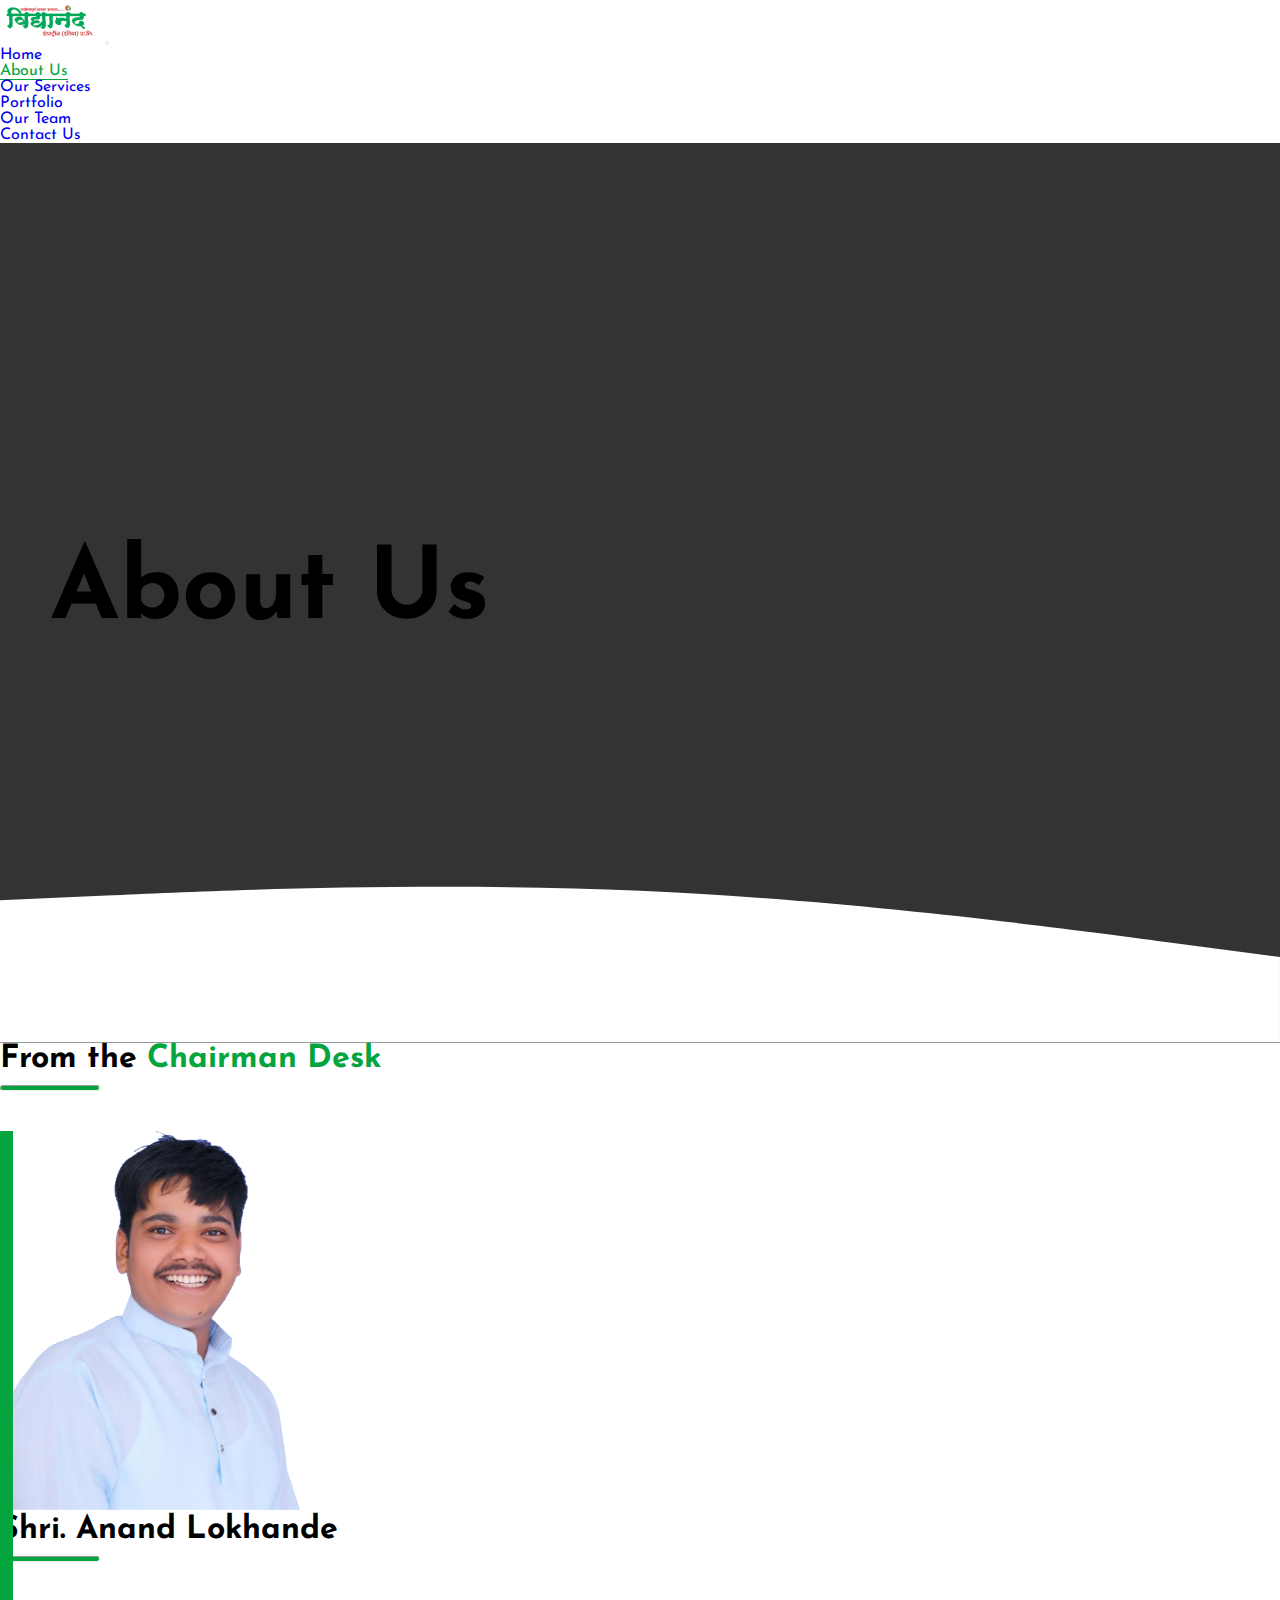
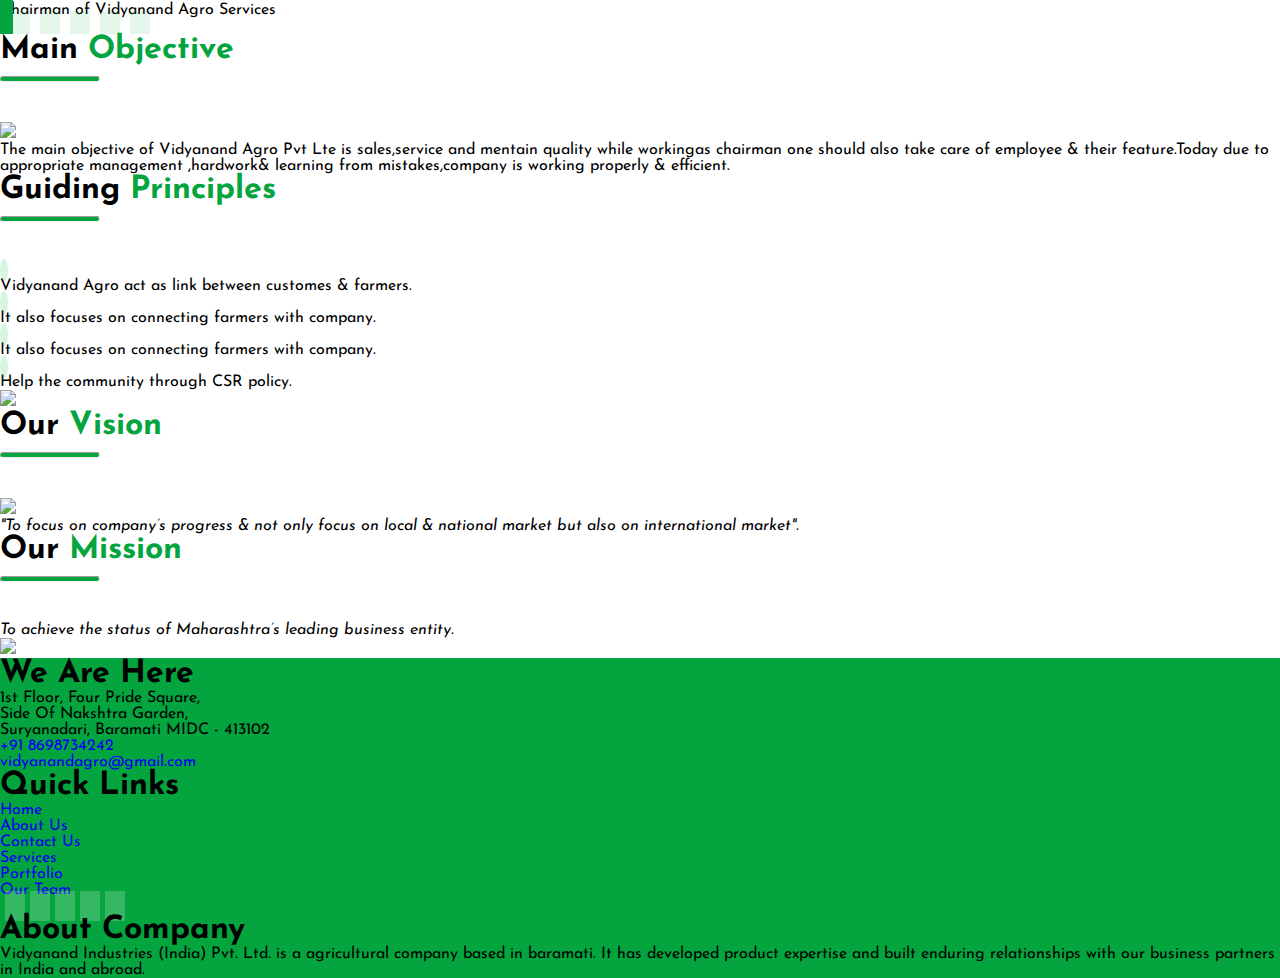
==== about.html @ 09b3f88c "ggg" ====
<!doctype html>
<html lang="en">

<head>
    <!-- Required meta tags -->
    <meta charset="utf-8">
    <meta name="viewport" content="width=device-width, initial-scale=1">

    <!-- Bootstrap CSS -->
    <link href="https://cdn.jsdelivr.net/npm/bootstrap@5.0.0-beta3/dist/css/bootstrap.min.css" rel="stylesheet"
        integrity="sha384-eOJMYsd53ii+scO/bJGFsiCZc+5NDVN2yr8+0RDqr0Ql0h+rP48ckxlpbzKgwra6" crossorigin="anonymous">

    <!-- Custom CSS Link -->
    <link rel="stylesheet" href="css/style.css">

    <!-- Owl Carousel CDN -->

    <link rel="stylesheet" href="https://cdnjs.cloudflare.com/ajax/libs/OwlCarousel2/2.3.4/assets/owl.carousel.min.css"
        integrity="sha512-tS3S5qG0BlhnQROyJXvNjeEM4UpMXHrQfTGmbQ1gKmelCxlSEBUaxhRBj/EFTzpbP4RVSrpEikbmdJobCvhE3g=="
        crossorigin="anonymous" />

    <link rel="stylesheet" href="https://cdnjs.cloudflare.com/ajax/libs/OwlCarousel2/2.3.4/assets/owl.theme.default.css"
        integrity="sha512-OTcub78R3msOCtY3Tc6FzeDJ8N9qvQn1Ph49ou13xgA9VsH9+LRxoFU6EqLhW4+PKRfU+/HReXmSZXHEkpYoOA=="
        crossorigin="anonymous" />


    <!-- Favicon -->
    <link rel="shortcut icon" href="images/fav.png" type="image/x-icon">
    <!-- JQUERY CDN -->

    <script src="https://cdnjs.cloudflare.com/ajax/libs/jquery/2.1.3/jquery.min.js"></script>
    <!-- Owl Carousel CDN -->

    <link rel="stylesheet" href="https://cdnjs.cloudflare.com/ajax/libs/OwlCarousel2/2.3.4/assets/owl.carousel.min.css"
        integrity="sha512-tS3S5qG0BlhnQROyJXvNjeEM4UpMXHrQfTGmbQ1gKmelCxlSEBUaxhRBj/EFTzpbP4RVSrpEikbmdJobCvhE3g=="
        crossorigin="anonymous" />

    <link rel="stylesheet" href="https://cdnjs.cloudflare.com/ajax/libs/OwlCarousel2/2.3.4/assets/owl.theme.default.css"
        integrity="sha512-OTcub78R3msOCtY3Tc6FzeDJ8N9qvQn1Ph49ou13xgA9VsH9+LRxoFU6EqLhW4+PKRfU+/HReXmSZXHEkpYoOA=="
        crossorigin="anonymous" />

    <!-- Font Awesome CDN -->
    <link rel="stylesheet" href="https://cdnjs.cloudflare.com/ajax/libs/font-awesome/5.15.3/css/all.min.css"
        integrity="sha512-iBBXm8fW90+nuLcSKlbmrPcLa0OT92xO1BIsZ+ywDWZCvqsWgccV3gFoRBv0z+8dLJgyAHIhR35VZc2oM/gI1w=="
        crossorigin="anonymous" />

    <!-- Counter Up JS Library CDNs -->
    <script src="https://cdnjs.cloudflare.com/ajax/libs/jqueryui/1.11.2/jquery-ui.min.js"></script>
    <script src="https://cdnjs.cloudflare.com/ajax/libs/waypoints/2.0.3/waypoints.min.js"></script>
    <script src="https://cdn.jsdelivr.net/jquery.counterup/1.0/jquery.counterup.min.js"></script>
    <title>About Us</title>
</head>

<body>

    <!-- Navbar starts  -->
    <nav class="navbar navbar-expand-lg navbar-light bg-light">
        <div class="container-fluid">
            <a class="navbar-brand" href="index.html"><img style="width: 100px;" src="images/logo.png" alt=""></a>
            <button class="navbar-toggler" type="button" data-bs-toggle="collapse"
                data-bs-target="#navbarSupportedContent" aria-controls="navbarSupportedContent" aria-expanded="false"
                aria-label="Toggle navigation">
                <span><i class="theme-text fs-1 fas fa-bars"></i></span>
            </button>
            <div class="collapse navbar-collapse" id="navbarSupportedContent">
                <ul class="navbar-nav ms-auto mb-2 mb-lg-0">
                    <li class="nav-item">
                        <a class="nav-link" aria-current="page" href="index.html">Home</a>
                    </li>
                    <li class="nav-item">
                        <a class="nav-link act" aria-current="page" href="about.html">About Us</a>
                    </li>
                    <li class="nav-item">
                        <a class="nav-link" aria-current="page" href="services.html">Our Services</a>
                    </li>
                    <li class="nav-item">
                        <a class="nav-link" aria-current="page" href="portfolio.html">Portfolio</a>
                    </li>
                    <li class="nav-item">
                        <a class="nav-link" aria-current="page" href="Our Team.html">Our Team</a>
                    </li>

                    <li class="nav-item">
                        <a class="nav-link" aria-current="page" href="contact.html">Contact Us</a>
                    </li>

            </div>
        </div>
    </nav>
    <!-- Navbar ends  -->

    <!-- landing starts -->
    <section class="landing container-fluid about">
        <h1 class="fw-bold display-1 text-white">About Us</h1>
        <svg xmlns="http://www.w3.org/2000/svg" viewBox="0 0 1440 320">
            <path fill="#fff" fill-opacity="1"
                d="M0,160L120,154.7C240,149,480,139,720,149.3C960,160,1200,192,1320,208L1440,224L1440,320L1320,320C1200,320,960,320,720,320C480,320,240,320,120,320L0,320Z">
            </path>
        </svg>
    </section>
    <!-- landing ends -->

    <!-- profile starts -->
    <section>
        <div class="container profile mt-5 mt-lg-0">
            <h1 class="fw-bold display-4">From the <span class="theme-text">Chairman Desk</span></h1>
            <hr class="hr-row w-25 mb-5">

            <div class="row">
                <div class="col-12 col-md-12">
                    <div class="card border-0 shadow desk">
                        <div class="card-body">
                            <div class="row text-center">
                                <div class="col-12 col-md-5 mx-auto">
                                    <img src="images/about.png" alt="" class="img-fluid mx-auto">
                                </div>
                                <!-- col ends -->
                                <div class="col-12 col-md-7 m-auto">
                                    <h1 class="fw-bold display-5 mt-4">Shri. Anand Lokhande</h1>
                                    <hr class="hr-row w-75 mb-4 mx-auto">
                                    <p class="fs-4">Chairman of Vidyanand Agro Services
                                    </p>
                                    <div class="sm-about">
                                        <a href="https://www.facebook.com/anand.lokhande.313"><i
                                                class="theme-text fs-4 fab fa-facebook"></i></a>
                                        <a href="#"><i class="theme-text fs-4 fab fa-instagram"></i></a>
                                        <a href="#"><i class="theme-text fs-4 fab fa-twitter"></i></a>
                                        <a href="#"><i class="theme-text fs-4 fab fa-linkedin-in"></i></a>
                                        <a href="#"><i class="theme-text fs-4 fab fa-pinterest"></i></a>
                                    </div>
                                </div>
                                <!-- col ends . -->
                            </div>
                        </div>
                    </div>
                </div>
            </div>
        </div>
    </section>
    <!-- profile ends -->

    <!-- objectives start -->
    <section>
        <div class="container my-5">
            <h1 class="fw-bold display-4">Main <span class="theme-text">Objective</span></h1>
            <hr class="hr-row w-25 mb-5">
            <div class="row">
                <div class="d-block m-auto col-12 col-sm-10 col-md-5">
                    <img src="https://images.pexels.com/photos/6325923/pexels-photo-6325923.jpeg?auto=compress&cs=tinysrgb&dpr=2&h=650&w=940"
                        class="img-fluid rounded">
                </div>
                <!-- col ends -->

                <div class="d-block m-auto col-12 col-sm-10 col-md-6">

                    <p class="text-muted mt-4 fs-5">The main objective of Vidyanand Agro Pvt Lte is sales,service and
                        mentain quality while workingas chairman one should also take care of employee & their
                        feature.Today due to appropriate
                        management ,hardwork& learning from mistakes,company is working properly & efficient.</p>

                </div>
                <!-- col ends . -->
            </div>
    </section>
    <!-- objectives end -->

    <!-- history start -->
    <section class="container-fluid bg-light">
        <div class="container py-5">
            <h1 class="fw-bold display-4">Guiding <span class="theme-text">Principles</span></h1>
            <hr class="hr-row w-25 mb-5">
            <div class="row">

                <div class="d-block m-auto col-12 col-sm-10 col-md-6 order-2 order-lg-1">

                    <div class="row fs-5 text-muted mt-3">
                        <div class="col-1"><i class="fas fa-dot-circle"></i></div>
                        <div class="col-11">Vidyanand Agro act as link between customes & farmers.</div>
                    </div>
                    <div class="row fs-5 text-muted mt-3">
                        <div class="col-1"><i class="fas fa-dot-circle"></i></div>
                        <div class="col-11">It also focuses on connecting farmers with company.</div>
                    </div>

                    <div class="row fs-5 text-muted mt-3">
                        <div class="col-1"><i class="fas fa-dot-circle"></i></div>
                        <div class="col-11">It also focuses on connecting farmers with company.</div>
                    </div>

                    <div class="row fs-5 text-muted mt-3">
                        <div class="col-1 m-auto"><i class="fas fa-dot-circle"></i>
                        </div>
                        <div class="col-11 m-auto">Help the community through CSR policy.</div>
                    </div>
                </div>
                <!-- col ends -->
                <div class="d-block m-auto col-12 col-sm-10 col-md-5 order-1 order-lg-2">
                    <img src="https://images.pexels.com/photos/912388/pexels-photo-912388.jpeg?auto=compress&cs=tinysrgb&dpr=2&h=650&w=940"
                        class="img-fluid rounded">
                </div>

            </div>
        </div>
    </section>
    <!-- history end -->

    <!-- vision start -->
    <section>
        <div class="container my-5">
            <h1 class="fw-bold display-4">Our <span class="theme-text">Vision</span></h1>
            <hr class="hr-row w-25 mb-5">
            <div class="row">
                <div class="d-block m-auto col-12 col-sm-10 col-md-5">
                    <img src="https://images.pexels.com/photos/273230/pexels-photo-273230.jpeg?auto=compress&cs=tinysrgb&dpr=2&h=650&w=940"
                        class="img-fluid rounded">
                </div>
                <!-- col ends -->

                <div class="d-block m-auto col-12 col-sm-10 col-md-6">

                    <p class="text-muted mt-4 fs-2"><i>"To focus on company’s progress & not only focus on local &
                            national market but also on international market".</i></p>

                </div>
                <!-- col ends . -->
            </div>
    </section>
    <!-- vision end -->

    <!-- mission start -->
    <section class="container-fluid bg-light">
        <div class="container py-5">
            <h1 class="fw-bold display-4">Our <span class="theme-text">Mission</span></h1>
            <hr class="hr-row w-25 mb-5">
            <div class="row">

                <div class="d-block m-auto col-12 col-sm-10 col-md-6 order-2 order-lg-1">
                    <p class="text-muted mt-4 fs-2"><i>To achieve the status of Maharashtra’s leading business
                            entity.</i></p>

                </div>
                <!-- col ends -->
                <div class="d-block m-auto col-12 col-sm-10 col-md-5 order-1 order-lg-2">
                    <img src="https://images.pexels.com/photos/3184432/pexels-photo-3184432.jpeg?auto=compress&cs=tinysrgb&dpr=2&h=650&w=940"
                        class="img-fluid rounded">
                </div>

            </div>
        </div>
    </section>
    <!-- mission end -->

    <!-- brands section start -->
    <!-- <section class="container-fluid py-5 brands">
        <div class="container">
            <h1 class="fw-bold display-4">Company <span class="theme-text">Brands</span></h1>
            <hr class="hr-row w-25">
            <div class="row">
                <div class="owl-carousel owl-theme">
                    <div class="item">
                        <img src="images/brands/1.png" alt="Brand Image" class="img-fluid m-auto">
                    </div>
                    <div class="item">
                        <img src="images/brands/2.png" alt="Brand Image" class="img-fluid m-auto">
                    </div>
                    <div class="item">
                        <img src="images/brands/3.png" alt="Brand Image" class="img-fluid m-auto">
                    </div>
                    <div class="item">
                        <img src="images/brands/4.png" alt="Brand Image" class="img-fluid m-auto">
                    </div>
                    <div class="item">
                        <img src="images/brands/5.jpg" alt="Brand Image" class="img-fluid m-auto">
                    </div>
                    <div class="item">
                        <img src="images/brands/6.jpg" alt="Brand Image" class="img-fluid m-auto">
                    </div>
                </div>
            </div>
        </div>
    </section> -->
    <!-- brands section ends -->

    <!-- footer starts -->
    <section class="theme-bg text-white pt-5">
        <footer>
            <div class="container pb-5">
                <div class="row">
                    <div class="col-12 m-auto col-sm-12 col-md-4">
                        <h1 class="fw-bold">We Are Here</h1>
                        <div class="row fs-5">
                            <div class="col-1"><i class="fas fa-map-marker-alt"></i></div>
                            <div class="col-11"> 1st Floor, Four Pride Square,
                                <br> Side Of Nakshtra Garden, <br>
                                Suryanadari, Baramati MIDC - 413102
                            </div>
                        </div>
                        <p class="fs-5"></p>
                        <p class="fs-5"><i class="fas fa-phone-alt"></i> <a class="text-white" href="tel:8698734242">+91
                                8698734242</a></p>
                        <p class="fs-5"><i class="fas fa-envelope-open"></i> <a class="text-white"
                                href="mailto:vidyanandagro@gmail.com">vidyanandagro@gmail.com</a></p>

                    </div>

                    <div class="col-12 mx-auto col-sm-12 col-md-4 mt-3 mt-lg-1">
                        <h1 class="fw-bold">Quick Links</h1>

                        <div class="row">
                            <div class="col-md-6 col-sm-6 col-12 m-auto">
                                <p><a href="index.html" class="text-white fs-5">Home</a></p>
                                <p><a href="about.html" class="text-white fs-5">About Us</a></p>
                                <p><a href="contact.html" class="text-white fs-5">Contact Us</a></p>
                            </div>
                            <div class="col-md-6 col-sm-6 col-12 m-auto">
                                <p><a href="services.html" class="text-white fs-5">Services</a></p>
                                <p><a href="portfolio.html" class="text-white fs-5">Portfolio</a></p>
                                <p><a href="Our Team.html" class="text-white fs-5">Our Team</a></p>
                            </div>
                        </div>
                        <div class="sm mt-4 mb-3">
                            <a href="https://www.facebook.com/anand.lokhande.313"><i
                                    class="text-white fs-4 fab fa-facebook"></i></a>
                            <a href="#"><i class="text-white fs-4 fab fa-instagram"></i></a>
                            <a href="#"><i class="text-white fs-4 fab fa-twitter"></i></a>
                            <a href="#"><i class="text-white fs-4 fab fa-linkedin-in"></i></a>
                            <a href="#"><i class="text-white fs-4 fab fa-pinterest"></i></a>
                        </div>
                    </div>
                    <!-- col ends -->


                    <div class="col-12 m-auto col-sm-12 col-md-4 mt-3 mt-lg-1">
                        <h1 class="fw-bold">About Company</h1>
                        <p class="fs-5">Vidyanand Industries (India) Pvt. Ltd. is a agricultural company based in
                            baramati. It has
                            developed product expertise and built enduring relationships with our business partners in
                            India and abroad.
                        </p>


                    </div>
                    <!-- col ends -->
                </div>
            </div>
            <!-- container ends -->

            <div class="container-fluid py-4 bg-dark">
                <div class="row">
                    <div class="col-12 m-auto text-center">
                        <p class="fs-5 text-white">Copyright - 2021</p>
                        <p class="fs-5 text-white">Designed and Developed by <span class="theme-text">Mingo
                                Techs.</span></p>
                    </div>
                </div>
            </div>
        </footer>
    </section>
    <!-- footer ends -->
    <!-- Option 1: Bootstrap Bundle with Popper -->
    <script src="https://cdn.jsdelivr.net/npm/bootstrap@5.0.0-beta3/dist/js/bootstrap.bundle.min.js"
        integrity="sha384-JEW9xMcG8R+pH31jmWH6WWP0WintQrMb4s7ZOdauHnUtxwoG2vI5DkLtS3qm9Ekf"
        crossorigin="anonymous"></script>

    <!-- owl carousel -->

    <script src="https://cdnjs.cloudflare.com/ajax/libs/OwlCarousel2/2.3.4/owl.carousel.min.js"
        integrity="sha512-bPs7Ae6pVvhOSiIcyUClR7/q2OAsRiovw4vAkX+zJbw3ShAeeqezq50RIIcIURq7Oa20rW2n2q+fyXBNcU9lrw=="
        crossorigin="anonymous"></script>
    <script>
        $('.owl-carousel').owlCarousel({
            loop: true,
            margin: 10,
            responsiveClass: true,
            responsive: {
                0: {
                    items: 4,
                    nav: true
                },
                600: {
                    items: 4,
                    nav: false
                },
                1000: {
                    items: 5,
                    nav: true,
                    loop: false
                }
            }
        })
    </script>
</body>

</html>
---- css/style.css ----
@import url("https://fonts.googleapis.com/css2?family=Josefin+Sans&display=swap");

* {
  margin: 0px;
  padding: 0px;
  box-sizing: border-box;
  font-family: "Josefin Sans", sans-serif;
}
a {
  text-decoration: none;
}

:root {
  --theme-color: #04a53e;
}

.act,
.navbar ul li a:hover {
  color: var(--theme-color) !important;
  border-bottom: 1px solid var(--theme-color) !important;
}
body {
  overflow-x: hidden;
}
.navbar-brand
{
  width:15px !important;
}
.theme-text {
  color: var(--theme-color);
}

.theme-bg {
  background: var(--theme-color);
}

.hr-row {
  background: var(--theme-color);
  height: 6px !important;
  width: 100px;
  margin-top: 10px;
  margin-bottom: 40px;
  border-radius: 5px;
}

/* input fields */

.form-control:focus {
  border-color: var(--theme-color);
  box-shadow: 0px 1px 1px rgba(0, 0, 0, 0.075) inset,
    0px 0px 8px rgba(67, 194, 141, 0.5);
}
.form-control {
  padding: 15px 50px;
}

.icon {
  position: relative;
}

.icon i {
  position: absolute;
  left: 20px;
  top: 15px;
  z-index: 2;
  color: var(--theme-color);
  background: rgb(4, 165, 62, 0.1);
  border-radius: 50%;
  padding: 7px;
}
/* icon styling */

.fa-dot-circle {
  color: var(--theme-color);
  background: rgb(214, 245, 226);
  border-radius: 50%;
  padding: 4px;
  font-size: 15px;
}

/* services section */

.animated-cards i {
  font-size: 50px;
  color: var(--theme-color);
  margin-bottom: 15px;
}

.animated-cards .card {
  position: relative;
  overflow: hidden;
  transition: 0.5s;
  z-index: 1;
}

.animated-cards .card:before {
  content: "";
  position: absolute;
  width: 100%;
  height: 100%;
  background: var(--theme-color);
  bottom: -100%;
  transition: 0.4s;
  z-index: -2;
}

.animated-cards .card:hover::before {
  bottom: 0px;
}
.animated-cards .card:hover p,
.animated-cards .card:hover h4,
.animated-cards .card:hover i,
.animated-cards .card:hover a {
  color: white !important;
}
.animated-cards .card:hover hr {
  background: white;
}

/* testimonials styling */
.testimonials p,
.stats p {
  text-align: center !important;
}
.testimonials img {
  width: 100px;
  height: 100px;
  border-radius: 50%;
}

/* social media icons styling */

.sm i {
  margin-left: 5px;
  background: rgb(255, 255, 255, 0.2);
  padding: 7px 10px;
}

.sm-about i {
  margin-left: 10px;
  background: rgb(4, 165, 62, 0.1);
  padding: 7px 10px;
  transition: 0.5s;
}

.sm-about i:hover {
  background: var(--theme-color) !important;
  color: white;
}
.team {
  position: relative;
}
.team .sm-about {
  position: absolute;
  left: 50%;
  transform: translate(-50%);
  display: flex;
  bottom: 155px;
  opacity: 0;
  z-index: 1;
}
.team .sm-about i {
  color: white;
  background: rgb(255, 255, 255, 0.1);
}
.team .card .sm-about {
  transition: 0.5s;
}
.team .card:hover .sm-about {
  opacity: 1;
  bottom: 165px;
}

.team img {
  height: 300px !important;
}

.desk {
  position: relative;
  overflow: hidden !important;
}
.desk::before {
  content: "";
  background: var(--theme-color);
  width: 100%;
  height: 100%;
  position: absolute;
  left: -99%;
  transition: 0.5s;
}

.desk:hover::before {
  left: 99%;
}

/* landing page designs */

.landing {
  background-position: center;
  background-size: cover;
  width: 100%;
  height: 100vh;
  display: flex;
  justify-content: start;
  align-items: center;
  position: relative;
}

.landing h1 {
  padding-left: 50px;
  font-size: 100px;
}

svg {
  position: absolute;
  left: 0px;
  bottom: 0px;
}
.equal {
  height: 250px !important;
}
.about {
  background-image: linear-gradient(rgba(0, 0, 0, 0.8), rgba(0, 0, 0, 0.8)),
    url("https://images.pexels.com/photos/443373/pexels-photo-443373.jpeg?auto=compress&cs=tinysrgb&dpr=2&h=650&w=940");
}
.services {
  background-image: linear-gradient(rgba(0, 0, 0, 0.8), rgba(0, 0, 0, 0.8)),
    url("https://images.pexels.com/photos/4882959/pexels-photo-4882959.jpeg?auto=compress&cs=tinysrgb&dpr=2&h=650&w=940");
}
.contact {
  background-image: linear-gradient(rgba(0, 0, 0, 0.8), rgba(0, 0, 0, 0.8)),
    url("https://images.pexels.com/photos/3999375/pexels-photo-3999375.jpeg?auto=compress&cs=tinysrgb&dpr=2&h=650&w=940");
}
.testimonials-landing {
  background-image: linear-gradient(rgba(0, 0, 0, 0.8), rgba(0, 0, 0, 0.8)),
    url("https://images.pexels.com/photos/3862627/pexels-photo-3862627.jpeg?auto=compress&cs=tinysrgb&dpr=2&h=650&w=940");
}
.portfolio {
  background-image: linear-gradient(rgba(0, 0, 0, 0.8), rgba(0, 0, 0, 0.8)),
    url("https://images.pexels.com/photos/936194/pexels-photo-936194.jpeg?auto=compress&cs=tinysrgb&dpr=2&h=650&w=940");
}

.profile img {
  width: 300px;
}

/* brands */

.brands img {
  width: 50px;
  height: 110px;
  margin: auto;
}

/* portfolio */

.gallery img {
  margin-top: 20px;
}

.gallery .abs {
  position: relative;
}

.gallery .abs .caption {
  position: absolute;
  background: rgb(4, 165, 62, 0.9);
  bottom: 10px;
  right: 30px;
  color: white;
  padding: 5px 5px 15px 10px;
  clip-path: polygon(
    0% 0%,
    100% 0%,
    100% 75%,
    75% 75%,
    75% 100%,
    50% 75%,
    0% 75%
  );
  transition: 0.5s;
}

.gallery .abs:hover .caption {
  background: black;
}

.carousel-caption {
  position: absolute;
  top: 50%;
  left: 50%;
  transform: translate(-50%, -50%);
  width: 50%;
}
footer .container-fluid {
  display: none;
}

@media screen and (max-width: 768px) {
  .landing h1 {
    padding-left: 10px;
    font-size: 70px !important;
  }
  .sm-about i {
    margin-left: 10px !important;
  }

  .carousel-inner {
    position: relative;
  }

  .hr-row {
    width: 200px !important;
  }
}
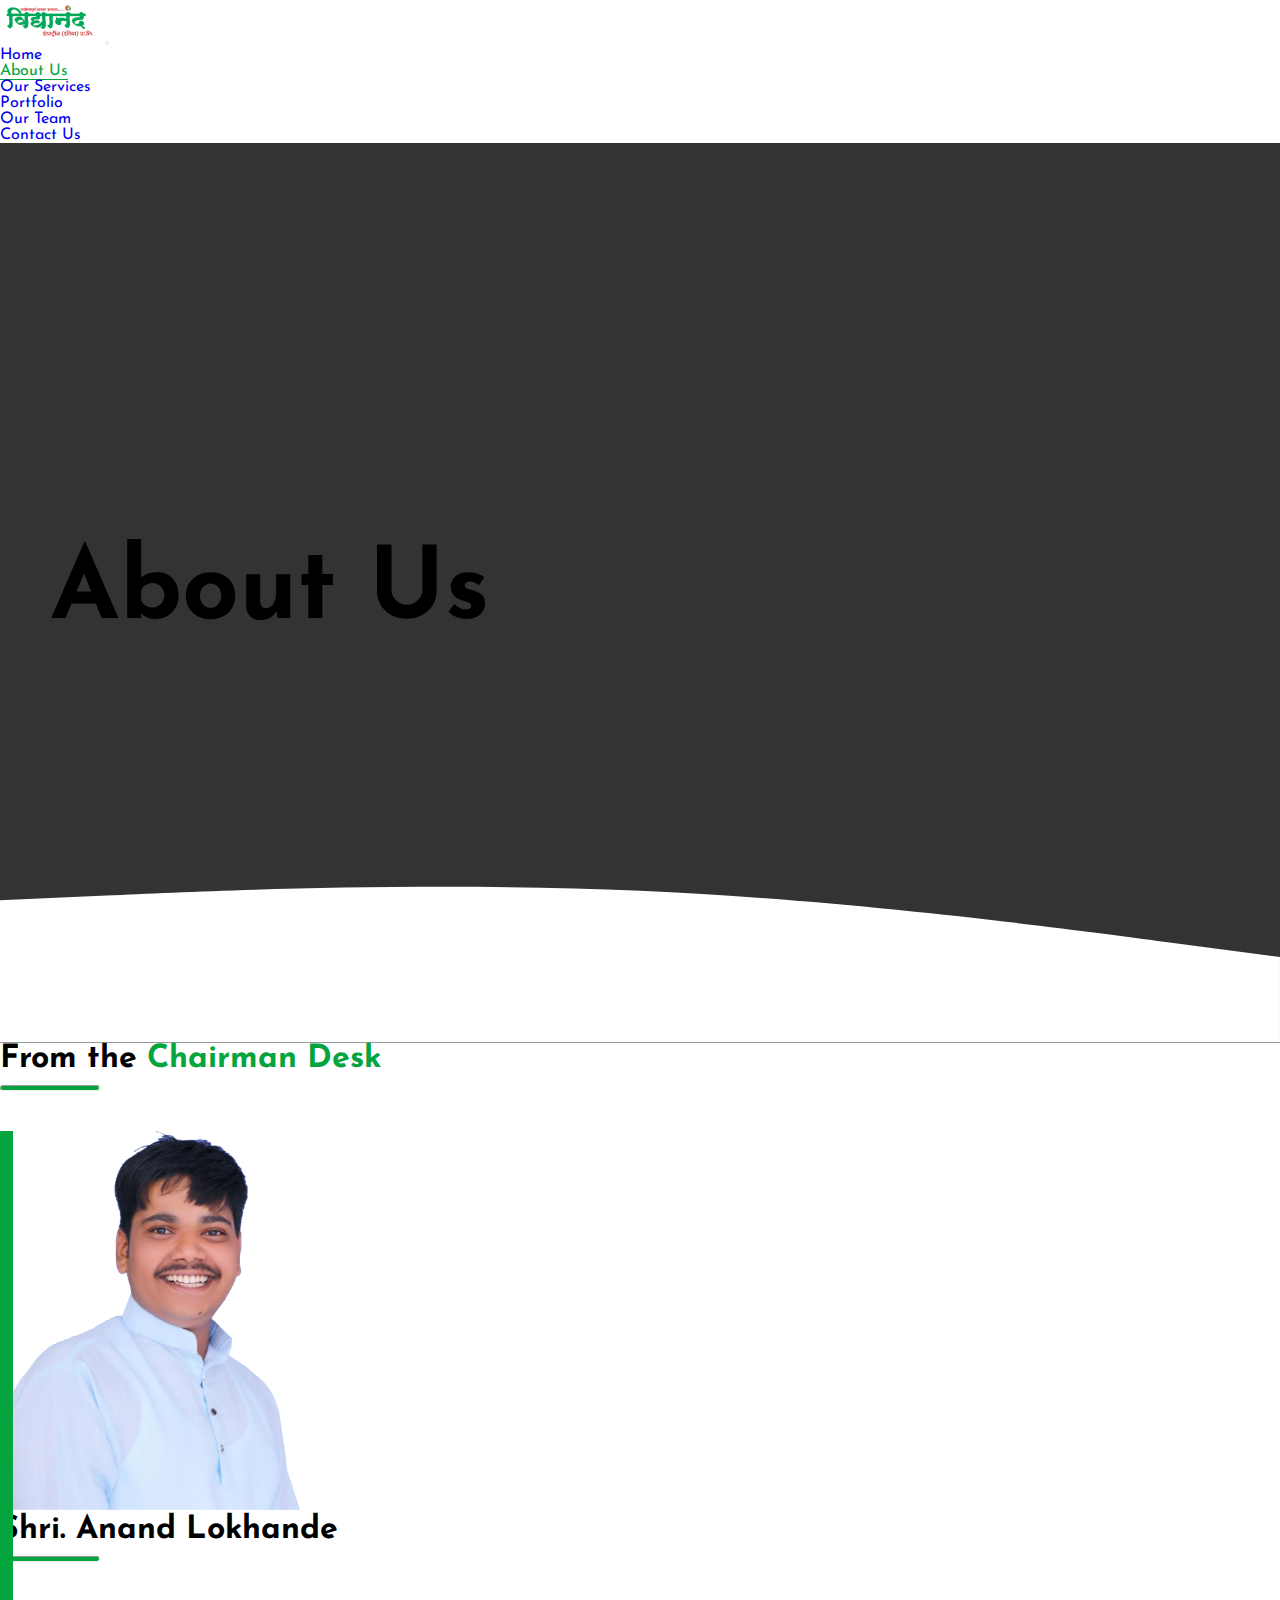
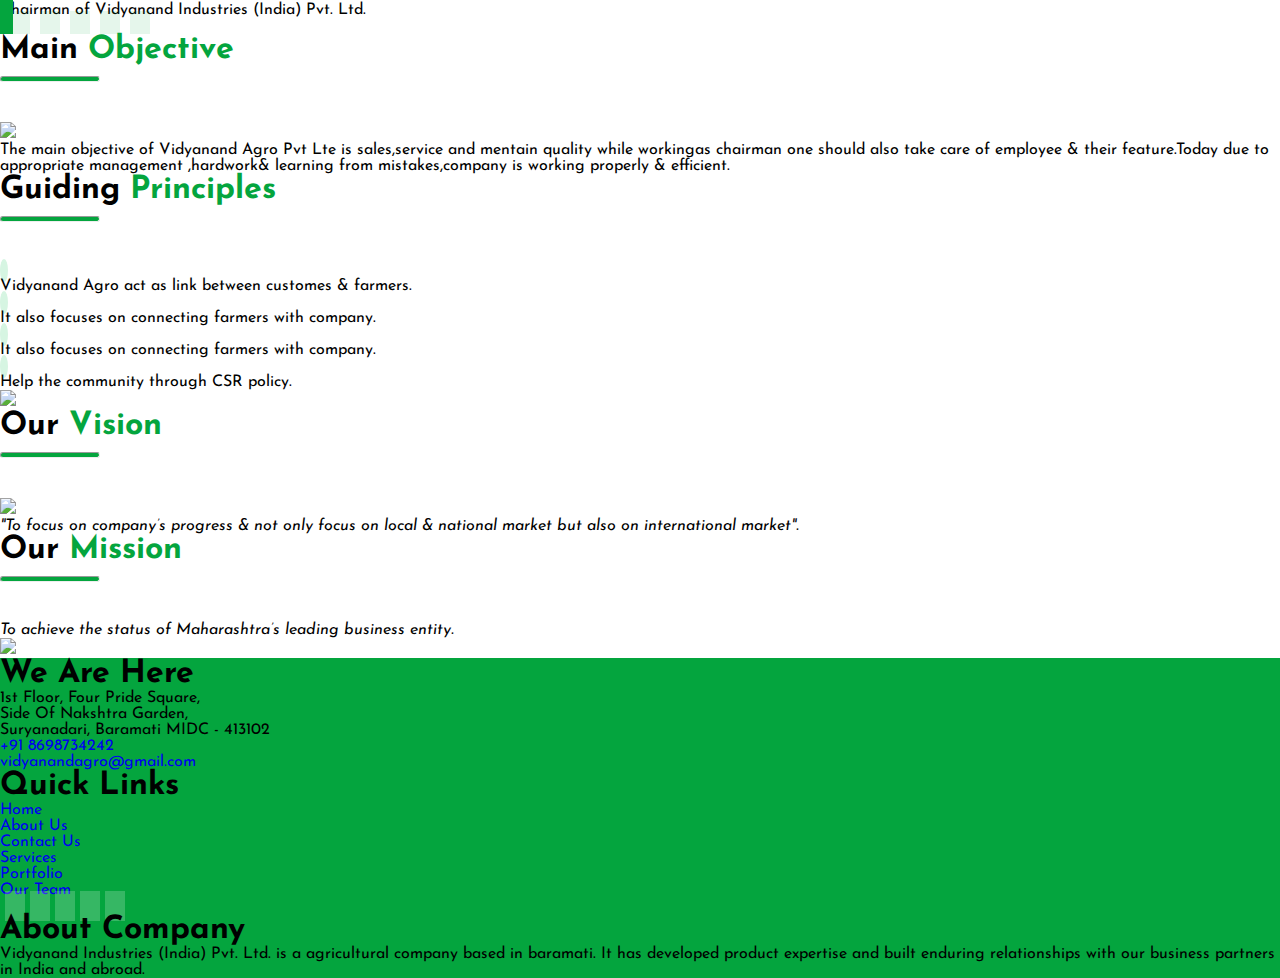
==== commit abaa9d30: "c" ====
--- a/about.html
+++ b/about.html
@@ -118,7 +118,7 @@
                                 <div class="col-12 col-md-7 m-auto">
                                     <h1 class="fw-bold display-5 mt-4">Shri. Anand Lokhande</h1>
                                     <hr class="hr-row w-75 mb-4 mx-auto">
-                                    <p class="fs-4">Chairman of Vidyanand Agro Services
+                                    <p class="fs-4">Chairman of Vidyanand Industries (India) Pvt. Ltd.
                                     </p>
                                     <div class="sm-about">
                                         <a href="https://www.facebook.com/anand.lokhande.313"><i
@@ -391,4 +391,4 @@
     </script>
 </body>
 
-</html>+</html>
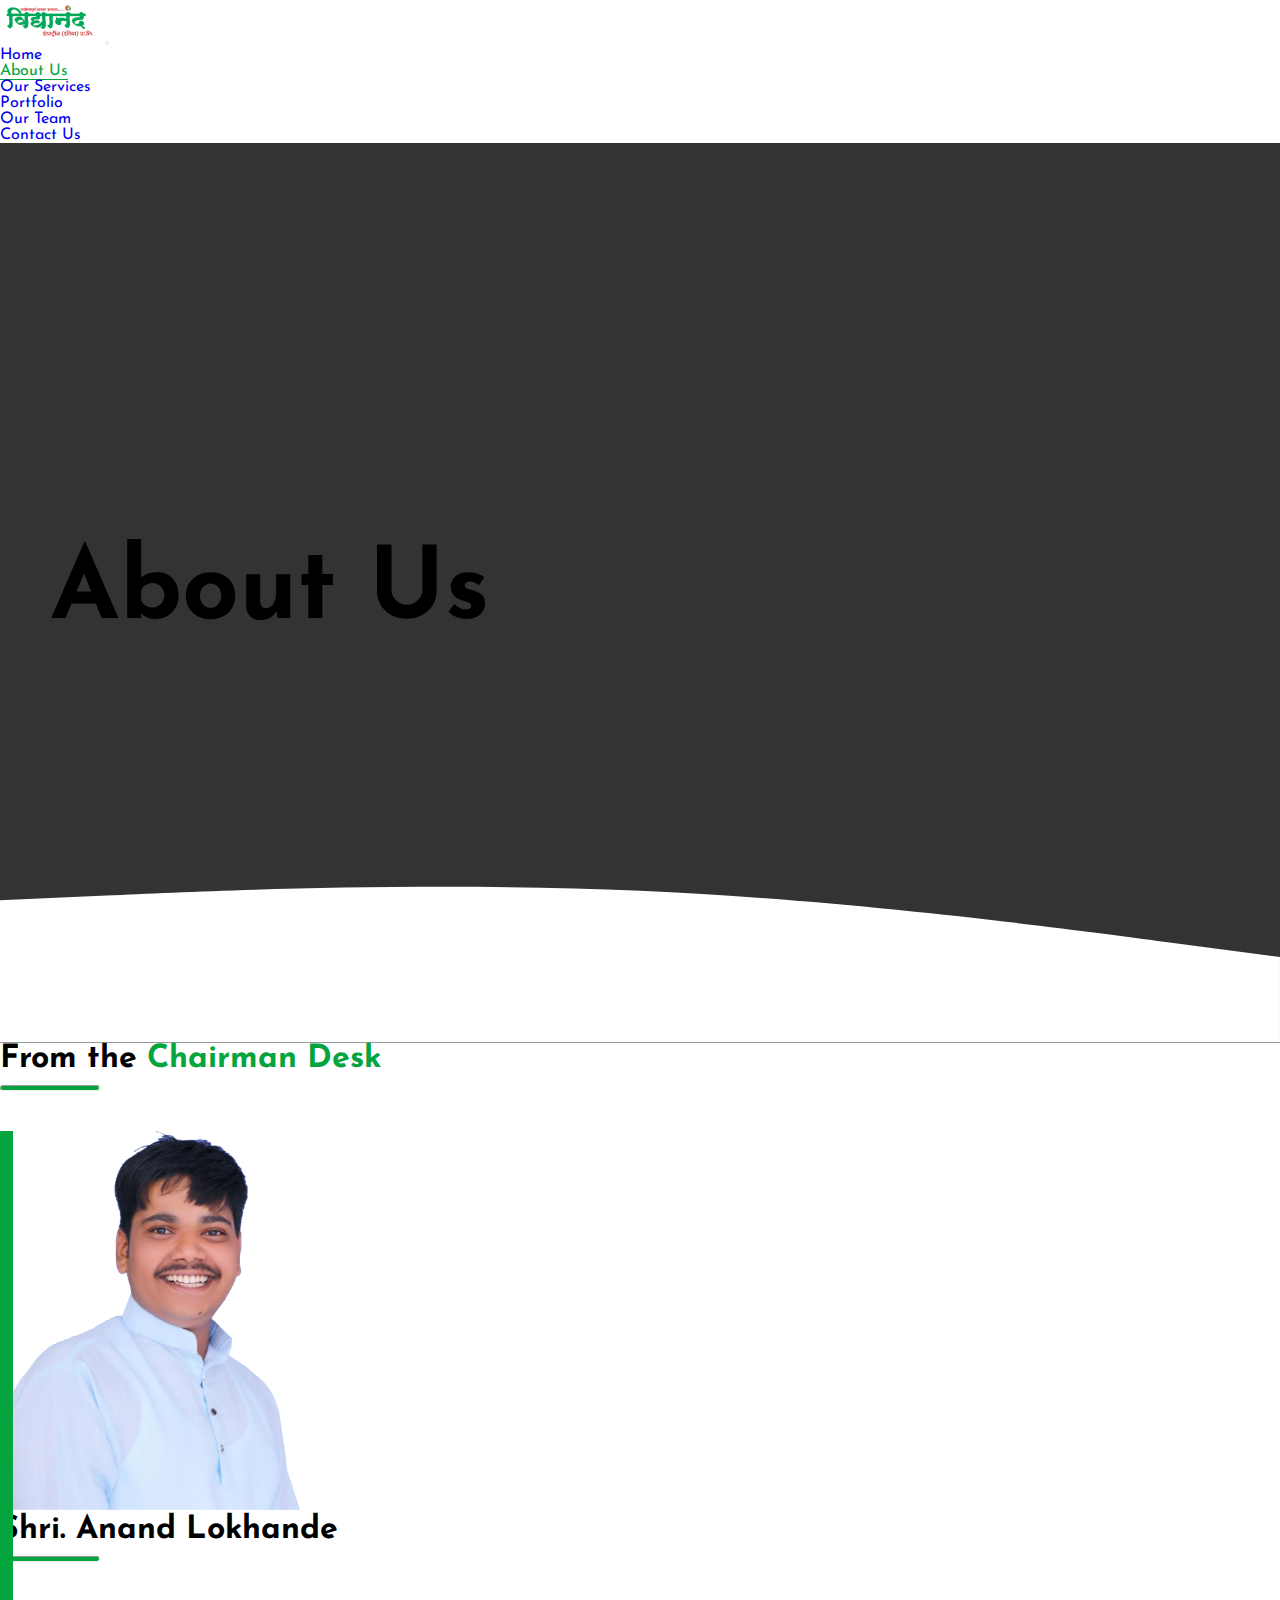
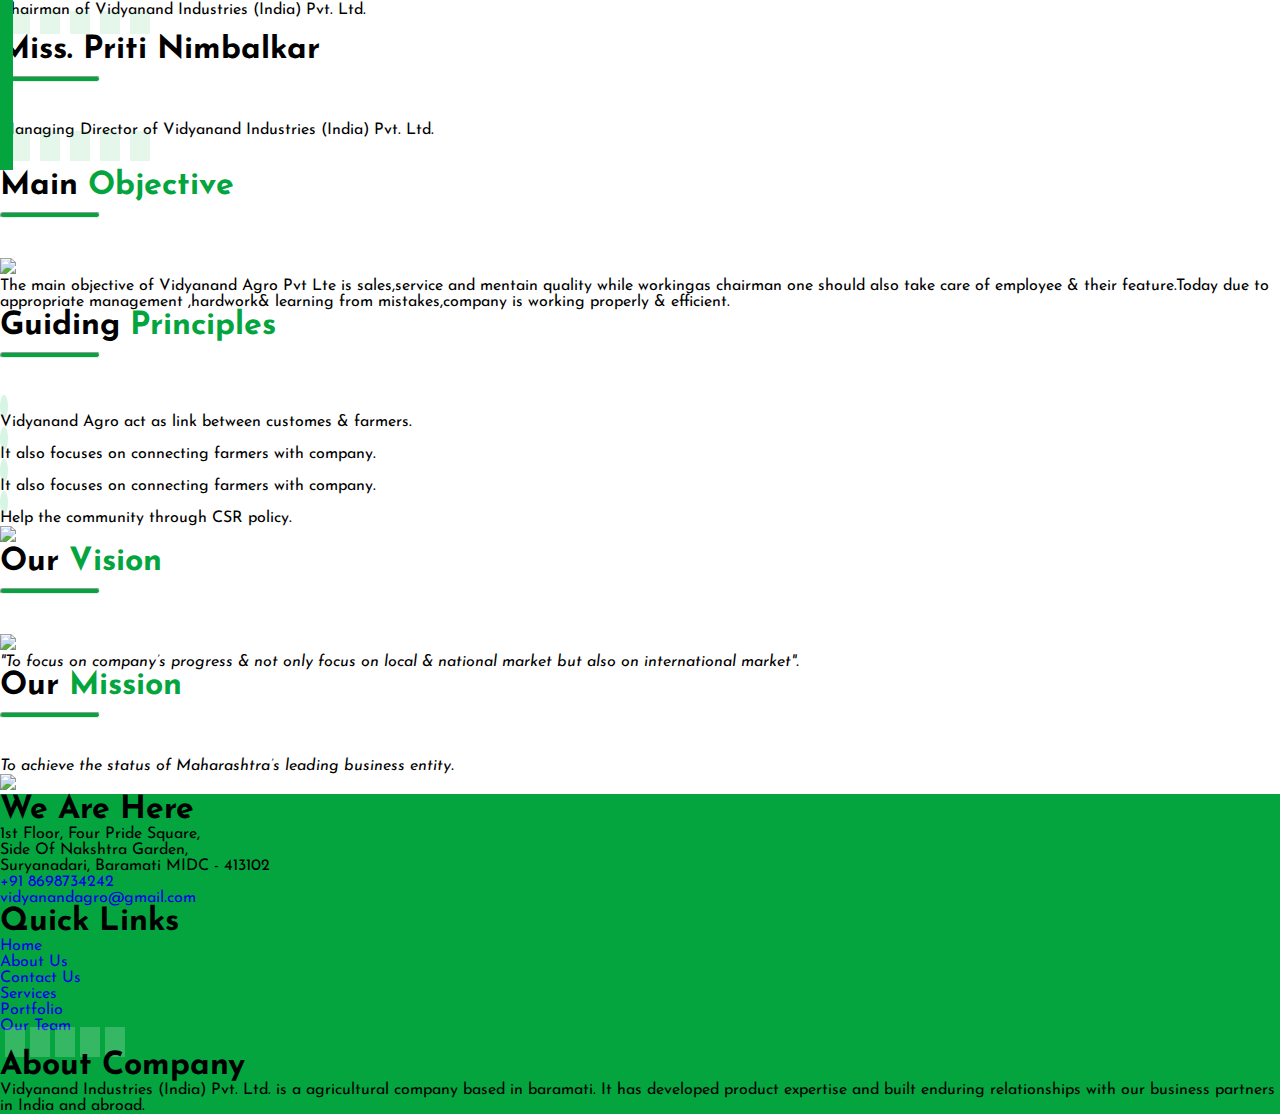
==== commit 7ce3a68c: "asdf" ====
--- a/about.html
+++ b/about.html
@@ -107,7 +107,7 @@
             <hr class="hr-row w-25 mb-5">
 
             <div class="row">
-                <div class="col-12 col-md-12">
+                <div class="col-12 col-md-12 m-auto">
                     <div class="card border-0 shadow desk">
                         <div class="card-body">
                             <div class="row text-center">
@@ -130,6 +130,36 @@
                                     </div>
                                 </div>
                                 <!-- col ends . -->
+                            </div>
+                        </div>
+                    </div>
+                </div>
+
+                <div class="col-12 col-md-12 mx-auto mt-5">
+                    <div class="card border-0 shadow desk">
+                        <div class="card-body">
+                            <div class="row text-center">
+
+                                <div class="col-12 col-md-7 m-auto order-2 order-md-1">
+                                    <h1 class="fw-bold display-5 mt-4">Miss. Priti Nimbalkar</h1>
+                                    <hr class="hr-row w-75 mb-4 mx-auto">
+                                    <p class="fs-4">Managing Director of Vidyanand Industries (India) Pvt. Ltd.
+                                    </p>
+                                    <div class="sm-about">
+                                        <a href="https://www.facebook.com/anand.lokhande.313"><i
+                                                class="theme-text fs-4 fab fa-facebook"></i></a>
+                                        <a href="#"><i class="theme-text fs-4 fab fa-instagram"></i></a>
+                                        <a href="#"><i class="theme-text fs-4 fab fa-twitter"></i></a>
+                                        <a href="#"><i class="theme-text fs-4 fab fa-linkedin-in"></i></a>
+                                        <a href="#"><i class="theme-text fs-4 fab fa-pinterest"></i></a>
+                                    </div>
+                                </div>
+                                <!-- col ends . -->
+                                <div class="col-12 col-md-5 mx-auto order-1 order-md-2">
+                                    <img src="images/team/priti2.jpg" style="width: 420px;" alt=""
+                                        class="img-fluid mx-auto">
+                                </div>
+                                <!-- col ends -->
                             </div>
                         </div>
                     </div>
